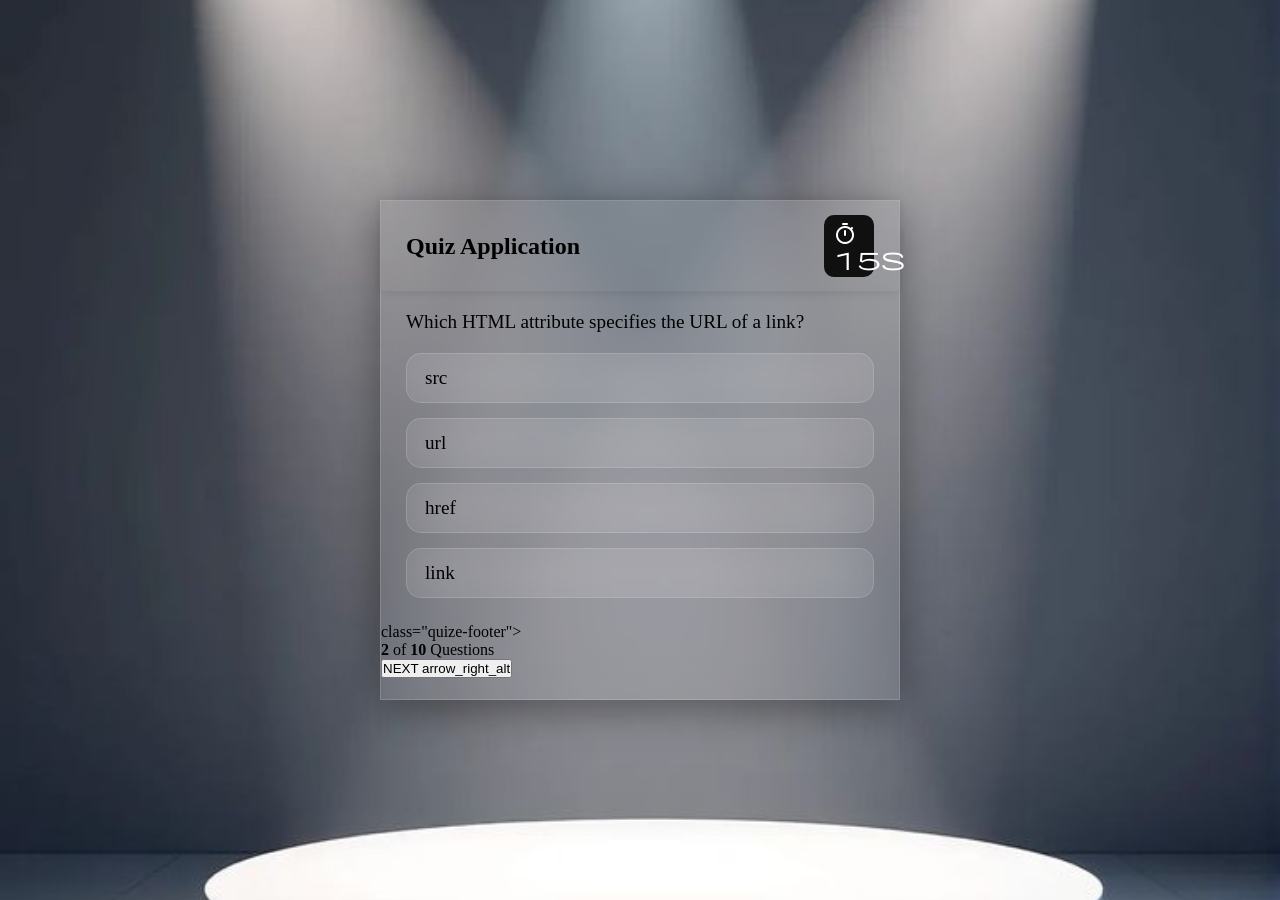
==== body.html @ c24d31e0 "four commit upload css style" ====
<!DOCTYPE html>
<html lang="en">
<head>
    <meta charset="UTF-8">
    <meta name="viewport" content="width=device-width, initial-scale=1.0">
    <title>Quiz App</title>
    <link rel="stylesheet" href="style.css">
    <!--Link Google fonts for Icon-->
    <link rel="stylesheet" href="https://fonts.googleapis.com/css2?family=Material+Symbols+Rounded:opsz,wght,FILL,GRAD@24,400,0,0&icon_names=timer" />
</head>
<body>

    <div class="quiz-container">
        <header class="quiz-header">
            <h2 class="quiz-title">Quiz Application</h2>
            <div class="quiz-timer">
                <span class="material-symbols-rounded">
                    <span class="material-symbols-rounded">timer</span>
                    <p class="quiz-duration">15s</p>
            </div>
        </header>

        <div class="quiz-content">
            <h1 class="quiz-quoins">Which HTML attribute specifies the URL of a link?</h1>
            <ul class="answer-options">
                <li class="answer-option">
                    <p>src</p>
                </li>
                 <li class="answer-option">
                    <p>url</p>
                </li>
                 <li class="answer-option">
                    <p>href</p>
                </li>
                 <li class="answer-option">
                    <p>link</p>
                </li>
            </ul>
        </div>
        <div> class="quize-footer">
            <p class="qution-status"><b>2</b> of <b>10</b> Questions </p>
            <button class="next-qutions-btn">NEXT

                <spn class="material-symbol-round">arrow_right_alt</spn>
            </button>


        </div>

    </div>

    
</body>
</html>
---- style.css ----
*{
    margin: 0;
    padding: 0;
    box-sizing: border-box;
}

 body{
    display:flex;
    justify-content:center;
    align-items:center;
    padding:15px;
    min-height:100vh;
    background: url("assets/image.png") no-repeat center center fixed;
    background-size: cover;
 }

 .container{
     background:rgba(255,255,255,0.08);
    backdrop-filter:blur(20px);
    -webkit-backdrop-filter:blur(20px);
    border:1px solid rgba(255,255,255,0.15);
    box-shadow:0 10px 40px rgba(0,0,0,0.4);
    border-radius:20px;
    width:500px;
    height:400px;
    padding:25px;
    text-align:center;

}

.container .options-container{
    margin-top:25px;
}

.options-container .category-title{
    font-size:1.30rem;
    font-weight:500;
    margin-bottom:12px;
}

.options-container .questions-option{
    display:flex;
    flex-wrap:wrap;
    gap:12px;
    padding:0 30px;
    justify-content:center;
     
}

.questions-option button{
    flex:1 1  10%;
    
}
.options-container button{
    padding:12px;
    font-weight:500;
    color:#050505;
    border-radius:15px;
    width:100px;
    gap:10px;
    margin-right:20px;
    margin-top:20px;
    cursor:pointer;
    border: 1px solid black;
}

.options-container button:hover{
    background-color:rgb(184, 182, 185); color: rgb(16, 16, 16);
    transform: translateY(-3px);
    box-shadow: 0 8px 20px rgba(27, 54, 100, 0.4);
    border: 2px solid rgb(248, 248, 248);
    font-weight:600;
    border-radius: 50px;
}

.container .quiz-btn{
    color:#fff;
    border-radius:20px;
    width:50%;
    padding:12px;
    font-weight:500;
    background-color:rgb(16, 16, 16);
    border: 1px solid rgb(0, 0, 0);
    margin-top:30px;
    cursor:pointer;
}

.container .quiz-btn:hover{
    transform: translateY(-7px);
    box-shadow: 0 8px 20px rgba(6, 6, 6, 0.4);
    border: 2px solid rgb(248, 248, 248);
    font-weight:600;
    border-radius: 50px;

}

/*Special*/

:where(.container , .quiz-container){
    width:520px;
    height: 500px;
     background:rgba(255,255,255,0.08);
    backdrop-filter:blur(20px);
    -webkit-backdrop-filter:blur(20px);
    border:1px solid rgba(255,255,255,0.15);
    box-shadow:0 10px 40px rgba(0,0,0,0.4);

}

.quiz-content , .quiz-quoins{
    font-size:1.20rem;
    font-weight:500;
    
}

.quiz-container .quiz-header{
    display: flex;
    align-items: center;
    padding: 14px 25px;
    justify-content: space-between;
    box-shadow: 0 2px 10px rgba(0, 0, 0, 0.1);
}

.quiz-header .quiz-title{
    font-size: 1.5rem;
    font-weight: 600;
}

.quiz-header .quiz-timer{
    display: flex;
    width: 50px;
    background-color: rgb(16, 16, 16);
    padding: 7px 9px;
    border-radius: 10px;
    font-weight: 500;
    color: #fff;
    align-items: center;
    gap: 5px;
    

} 

.quiz-header .quiz-timer span{
    font-size: 1.5rem;
}

 .quiz-container .quiz-content{
    padding: 20px 25px 25px;

}

.quiz-content .answer-options{
    list-style: none;
    display: flex;
    flex-direction: column;
    margin-top: 20px;
    gap: 15px;

}
.quiz-content .answer-option{
    padding: 13px 18px;
    border-radius: 15px;
    cursor: pointer;
    background:rgba(255,255,255,0.08);
    backdrop-filter:blur(20px);
    -webkit-backdrop-filter:blur(20px);
    border:1px solid rgba(255,255,255,0.15);
    transition: 0.3s ease;
}

.quiz-content .answer-option :hover{
   /* .quiz-content .answer-option:hove*/
    background-color:whitesmoke;
     color: rgb(16, 16, 16);
   /* transform: translateY(-3px);*/
    box-shadow: 0 8px 20px rgba(27, 54, 100, 0.4);
    border: 2px solid rgb(248, 248, 248);
    font-weight:600;
    border-radius: 15px;
    height: 40px;
    

}
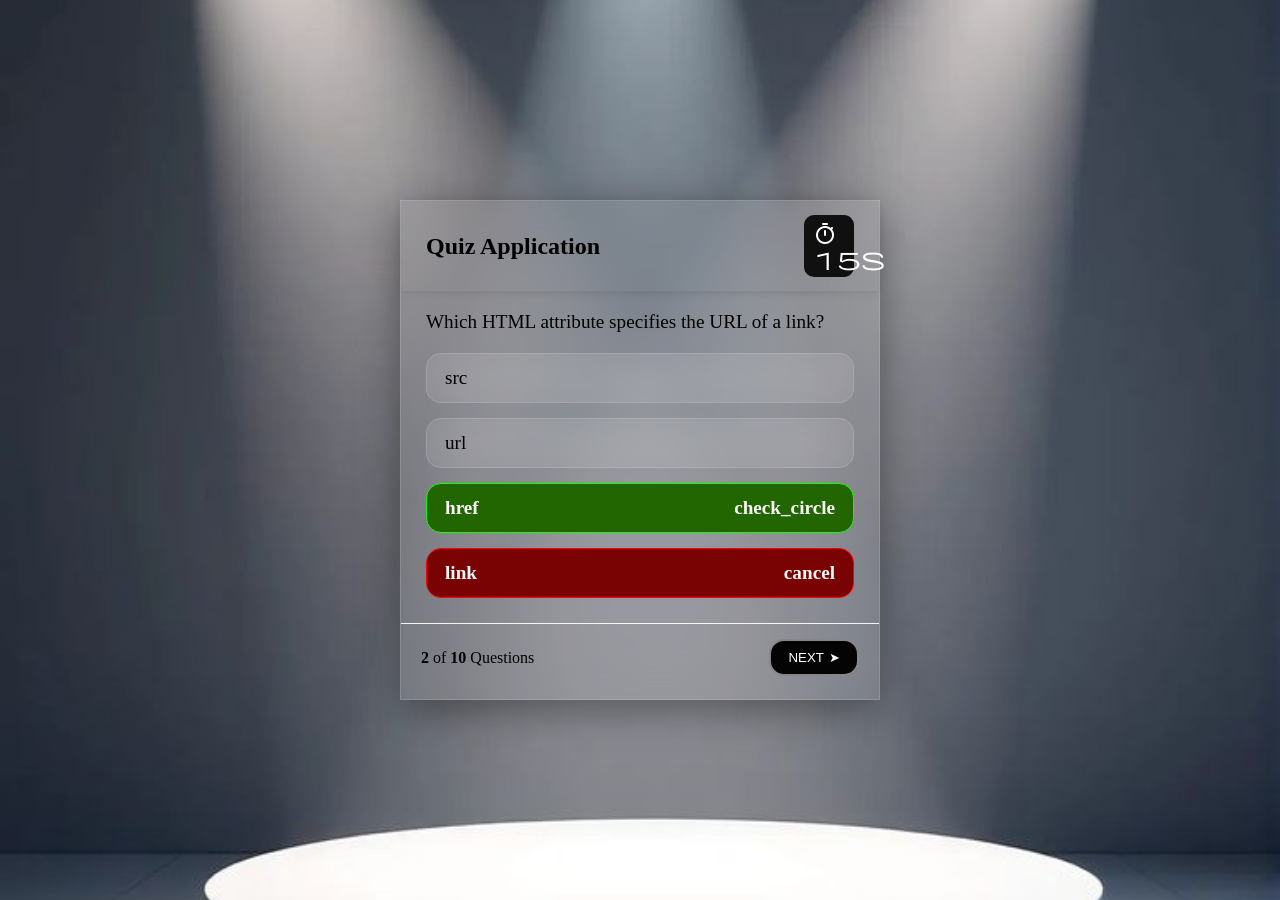
==== commit a10d124f: "five commit upload" ====
--- a/body.html
+++ b/body.html
@@ -28,20 +28,22 @@
                 </li>
                  <li class="answer-option">
                     <p>url</p>
+            </li>
+                <li class="answer-option correct">
+                    <p>href</p>
+                        <spn class="material-symbol-round">check_circle</spn>
                 </li>
-                 <li class="answer-option">
-                    <p>href</p>
-                </li>
-                 <li class="answer-option">
+                <li class="answer-option incorrect">
                     <p>link</p>
+                        <spn class="material-symbol-round">cancel</spn>
                 </li>
             </ul>
         </div>
-        <div> class="quize-footer">
+        <div class="quiz-footer">
             <p class="qution-status"><b>2</b> of <b>10</b> Questions </p>
-            <button class="next-qutions-btn">NEXT
+            <button class="next-quoins-btn">NEXT
 
-                <spn class="material-symbol-round">arrow_right_alt</spn>
+                <spn class="material-symbol-round">➤</spn>
             </button>
 
 
--- a/style.css
+++ b/style.css
@@ -93,18 +93,24 @@
     border-radius: 50px;
 
 }
-
+/*Body*/
 /*Special*/
 
-:where(.container , .quiz-container){
+:where(.container , .quiz-container , .result-container){
+    
     width:520px;
     height: 500px;
-     background:rgba(255,255,255,0.08);
+    background:rgba(255,255,255,0.08);
     backdrop-filter:blur(20px);
     -webkit-backdrop-filter:blur(20px);
     border:1px solid rgba(255,255,255,0.15);
     box-shadow:0 10px 40px rgba(0,0,0,0.4);
 
+}
+
+.quiz-container{
+    display: block;
+    width: 480px;
 }
 
 .quiz-content , .quiz-quoins{
@@ -136,8 +142,6 @@
     color: #fff;
     align-items: center;
     gap: 5px;
-    
-
 } 
 
 .quiz-header .quiz-timer span{
@@ -157,7 +161,17 @@
     gap: 15px;
 
 }
+
+.quiz-content .answer-option span{
+    display: block;
+    flex-shrink: 0;
+    margin: -4px -3px -4px 12px;
+
+}
 .quiz-content .answer-option{
+    display: flex;
+    align-items: center;
+    justify-content: space-between;
     padding: 13px 18px;
     border-radius: 15px;
     cursor: pointer;
@@ -168,32 +182,114 @@
     transition: 0.3s ease;
 }
 
-.quiz-content .answer-option :hover{
-   /* .quiz-content .answer-option:hove*/
+.quiz-content .answer-option.correct{
+    pointer-events: none;
+    border-color: rgb(28, 248, 3);
+    background-color: rgb(33, 102, 1);
+    color: rgb(252, 249, 249);
+    font-weight: 700;
+}
+
+.quiz-content .answer-option.incorrect{
+    pointer-events: none;
+    border-color: rgb(255, 0, 0);
+    background-color: rgb(121, 3, 3);
+    color: rgb(252, 249, 249);
+    font-weight: 700;
+}
+
+.quiz-content .answer-option:hover{
     background-color:whitesmoke;
-     color: rgb(16, 16, 16);
-   /* transform: translateY(-3px);*/
+    color: rgb(16, 16, 16);
+    transform: translateY(-3px);
     box-shadow: 0 8px 20px rgba(27, 54, 100, 0.4);
     border: 2px solid rgb(248, 248, 248);
     font-weight:600;
     border-radius: 15px;
     height: 40px;
-    
-
-}
-
-
-
-
-
-
-
-
-
-    
-
-
-
-
-
-
+}
+
+.quiz-container .quiz-footer{
+    padding: 15px 20px;
+    display: flex;
+    align-items: center;
+    justify-content: space-between;
+    border-top: 1px solid whitesmoke;
+    transition: 0.3s ease;
+     
+}
+.quiz-footer .next-quoins-btn{
+    display: inline-flex;
+    gap: 5px;
+    align-items: center;
+    padding: 9px 17px;
+    background-color: rgb(4, 4, 4);
+    color: #fff;
+    border-radius: 15px;
+    border: 2px solid rgb(136, 134, 134);
+}
+
+.quiz-footer .next-quoins-btn:hover, .result-container .try-again-button:hover{
+    transform: translateY(-7px);
+    box-shadow: 0 8px 20px rgba(6, 6, 6, 0.4);
+    border: 2px solid rgb(247, 247, 247);
+    font-weight:600;
+    border-radius: 50px;
+}
+
+.quiz-footer .qution-status{
+    font-weight: 500;
+}
+
+.quiz-footer .qution-status b{
+    font-weight: 700;
+}
+/* result*/
+.result-container{
+    display: block;
+    text-align: center;
+    padding: 50px;
+    border-radius: 10px;
+    width: 350px;
+    height: 300px;
+}
+
+.result-container .result-title{
+    margin-top:30px;
+}
+
+.result-container .result-massages{
+    font-size: 1.145 rem;
+    font-weight: 500;
+    margin-top: 15px;
+}
+
+.result-container .try-again-button{
+    margin-top: 40px;
+    width: 200px;
+    height: 40px;
+    border-radius: 17px;
+    background-color: #050505;
+    color: #fff;
+    border-radius: 1px solid rgb(54, 54, 54);
+
+
+}
+
+
+ 
+
+
+
+
+
+
+
+
+    
+
+
+
+
+
+
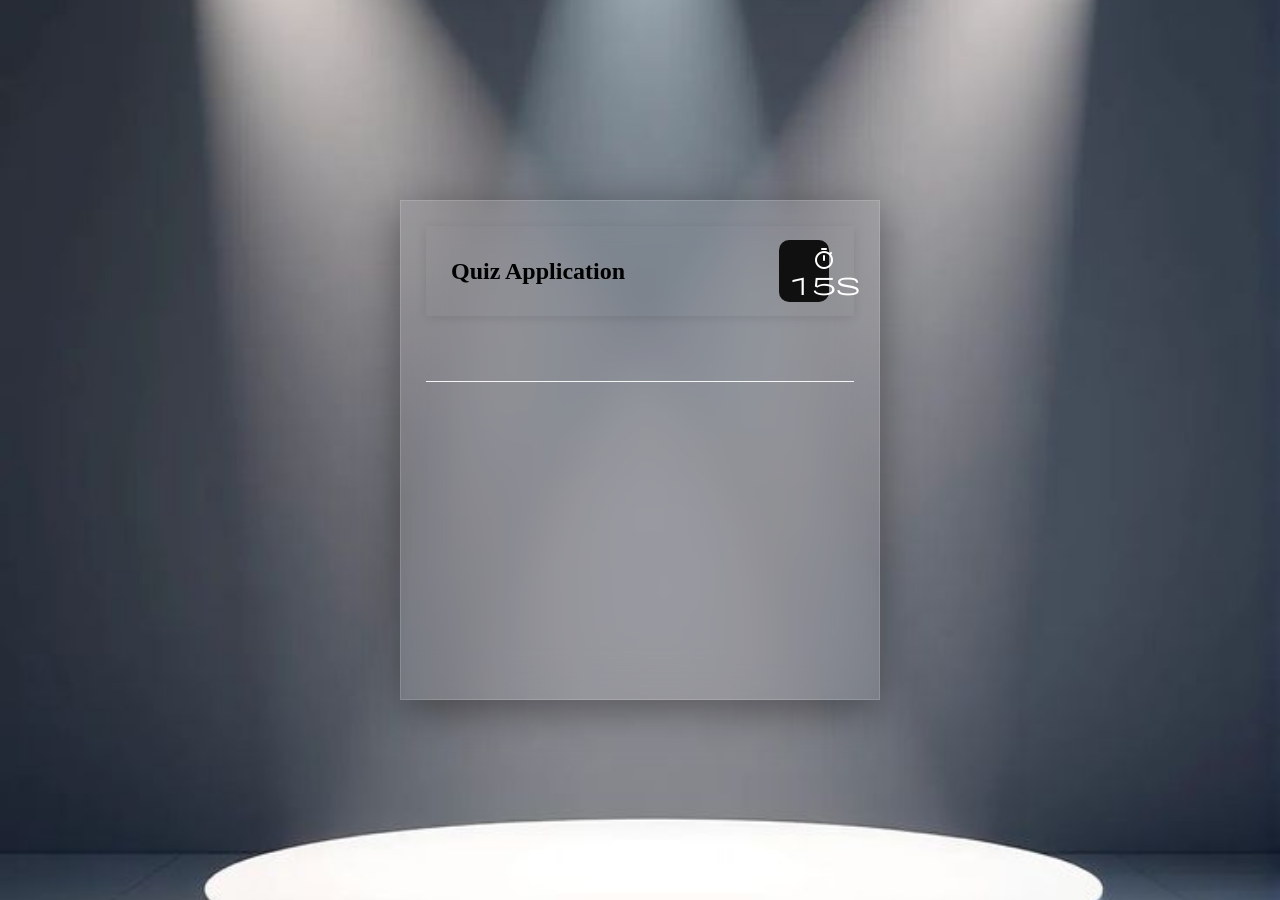
==== commit 0b0ce9c1: "seveen commit upload script.js & question.js" ====
--- a/body.html
+++ b/body.html
@@ -21,9 +21,9 @@
         </header>
 
         <div class="quiz-content">
-            <h1 class="quiz-quoins">Which HTML attribute specifies the URL of a link?</h1>
-            <ul class="answer-options">
-                <li class="answer-option">
+            <h1 class="quiz-quoins"> <!--Which HTML attribute specifies the URL of a link? --></h1>
+            <ul class="answer-options"></ul>
+               <!-- <li class="answer-option">
                     <p>src</p>
                 </li>
                  <li class="answer-option">
@@ -36,11 +36,11 @@
                 <li class="answer-option incorrect">
                     <p>link</p>
                         <spn class="material-symbol-round">cancel</spn>
-                </li>
-            </ul>
+                </li>-->
+             
         </div>
         <div class="quiz-footer">
-            <p class="qution-status"><b>2</b> of <b>10</b> Questions </p>
+            <p class="question-status"> <!--<b>2</b> of <b>10</b> Questions --></p>
             <button class="next-quoins-btn">NEXT
 
                 <spn class="material-symbol-round">➤</spn>
--- a/style.css
+++ b/style.css
@@ -107,10 +107,17 @@
     box-shadow:0 10px 40px rgba(0,0,0,0.4);
 
 }
-
+/*.options-container{
+    display: block;
+    width: 480px;
+    padding: 25px;
+    text-align: center;
+}*/
 .quiz-container{
     display: block;
     width: 480px;
+    padding: 25px;
+    text-align: center;
 }
 
 .quiz-content , .quiz-quoins{
@@ -142,6 +149,7 @@
     color: #fff;
     align-items: center;
     gap: 5px;
+    transition: 0.3s ease;
 } 
 
 .quiz-header .quiz-timer span{
@@ -220,6 +228,7 @@
 }
 .quiz-footer .next-quoins-btn{
     display: inline-flex;
+    visibility: hidden;
     gap: 5px;
     align-items: center;
     padding: 9px 17px;
@@ -237,11 +246,11 @@
     border-radius: 50px;
 }
 
-.quiz-footer .qution-status{
+.quiz-footer .question-status{
     font-weight: 500;
 }
 
-.quiz-footer .qution-status b{
+.quiz-footer .question-status b{
     font-weight: 700;
 }
 /* result*/
